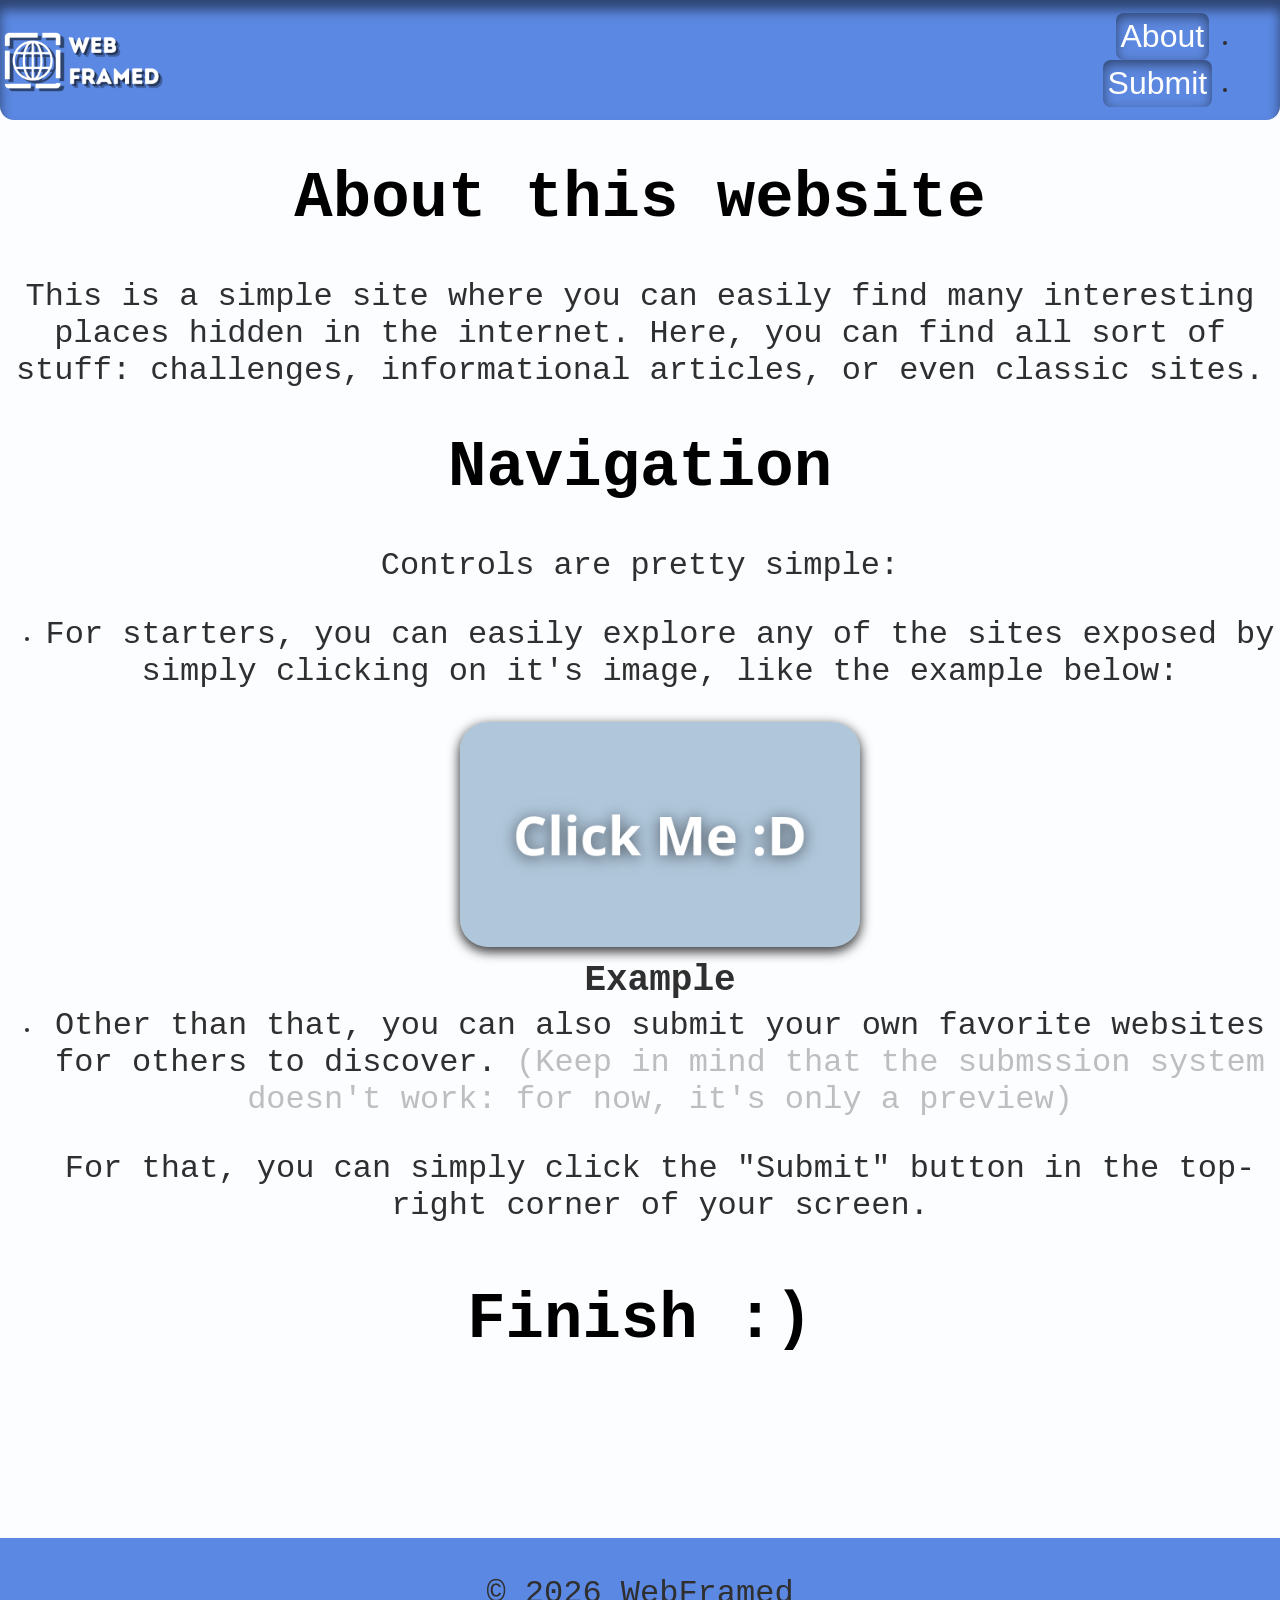
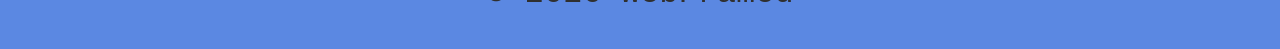
==== about.html @ 7479fa48 "About + Submit" ====
<!DOCTYPE html>
<html lang="en">
<head>
    <meta charset="UTF-8">
    <meta name="viewport" content="width=device-width, initial-scale=1.0">
    <title>Website Gallery - Home</title>
    <link rel="stylesheet" href="style.css">
</head>
<body>
    <header>
        <a href="index.html" class="logo">
            <img src="assets/images/WFLogo.png" alt="Website Gallery Logo">
        </a>
        
        <nav>
            <div class="nav-button">
                <ul>
                    <li><a href="about.html"><button>About</button></a></li>
                    <li><a href="contact.html"><button>Submit</button></a></li>
                </ul>
            </div>
        </nav>
        
    </header>
    <main>
        <h1>About this website</h1>
        <p>This is a simple site where you can easily find many interesting places hidden in the internet. Here, 
            you can find all sort of stuff: challenges, informational articles, or even classic sites.</p>
        <h1>Navigation</h1>
        <p> Controls are pretty simple:</p>
        <ul>
            <li class="li-about">
                <p>For starters, you can easily explore any of the sites exposed by simply clicking on it's image,
                 like the example below:</p>
             <div class="site-container">
            <div class="site-unit">
                <a href="example.html" target="_blank">
                    <img src = "assets/images/site-images/example.png" alt="Example">
                </a>
                <h2>Example</h2>
            </div>
            </li>
            <li class="li-about">
                <p>Other than that, you can also submit your own favorite websites for others to discover.
             <span class="transparent">(Keep in mind that the submssion system doesn't work: for now, it's only a preview)</span></span>
            </p>
        <p>For that, you can simply click the "Submit" button in the top-right corner of your screen.</p>

            </li>
        </ul>
    
        
        
        <h1>Finish :&rpar; </h1>

      
    </main>
    <footer>
        <p>&copy; 2026 WebFramed</p>
    </footer>
</body>
</html>
---- style.css ----
body {
    margin: 0;
    padding: 0;
    font-family:'Courier New', Courier, monospace;
    background-color: #fbfdff;
    min-height: 100vh;
    display: flex;
    flex-direction: column;
}

main {
    flex: 1;
}
header {
    background-color: #5b88e2;
    max-width: 100%;
    width: 100%;
    height: 120px;
    display: flex;
    box-shadow: inset 0px 10px 12px 0px rgba(0, 0, 0, 0.50);
    border-radius: 0px 0px 14px 14px;
    display: flex;
    flex-wrap:nowrap;
    justify-content:space-between;
    align-items:center;
}

#example-last {
    margin-bottom: 249px;
}
footer {
    margin-top: 140px;
    
    background-color: #5b88e2;
    padding: 5px;
    text-align:center;

}
nav {
    display:flex;
    justify-content:flex-end;
    align-items:flex-end;
    flex-direction:row;
}
.nav-button {
    display:flex;
    justify-content:flex-end;
    align-items:flex-end;
    flex-direction:column;
    margin:auto 20%;
}

.nav-button ul {
    direction:rtl;
    display:block;
}

.nav-button li {
    font-size: 1em;
}
.nav-button button{
    text-decoration:dotted;
    font-family:'Lucida Sans', 'Lucida Sans Regular', 'Lucida Grande', 'Lucida Sans Unicode', Geneva, Verdana, sans-serif;
    color:white;
    background-color: #5d88df;
    box-shadow: inset 0px 4px 12px 0px rgba(0, 0, 0, 0.50);
    font-size: 2em;
    padding:5%;
    border: #41609d;
    border-radius: 8px;
}

.nav-button button:hover {
    background-color: #41609d;
    box-shadow: inset 0px 4px 12px 0px rgba(0, 0, 0, 0.50);
    
    transition: transform 0.3s ease, box-shadow 0.3s ease, background-color 0.3s ease;
}
h1 {
    font-size: 4em;
    text-align: center;
}

p, li {
    font-size: 2em;
    color: #2f2f2f;
    text-align: center;
    
}

.li-about {
    font-size: 1em;
    margin-bottom: 60px;
}

.transparent {
    opacity: 0.3;
}
.logo img{
    height: 100%;
    margin: auto 2%;
}

.logo {
    height:75%;
    display: block;
}

.site-container {
    display: flex;
    flex-wrap: wrap;
    
    justify-content:center;
    margin: 0 auto;
    align-items: center;
    column-gap: 40px;
    row-gap: 100px;;
}

.site-unit {
    box-shadow: 0px 4px 12px 0px rgba(0, 0, 0, 0.50);
    border-radius: 28px;

    width: 400px;
    height: 225px;
    transition: transform 0.3s ease, box-shadow 0.3s ease;
}

.site-unit:hover {
    transform: translateY(-6px);
    box-shadow: 0px 8px 20px 0px rgba(0, 0, 0, 0.35);
}
.site-unit img {
    background-color: #3b3b3b;
    box-shadow: 0px 4px 12px 0px rgba(0, 0, 0, 0.50);
    border-radius: 28px;
    

    width: 100%;
    height: 100%;
}

.site-unit h2 {
    font-size: 36px;
    text-align: center;
    transform: translateY(-8px);
    margin: 16px auto;
}

.submission-form {
    background-color: #88a3d8;
    border-radius: 8px;
    max-width: 90%;
    display:flex;
    justify-content:center;
    margin: 40px auto 40px;
}

.submission-form h1 {
    color:#ffffff;
    text-decoration-line:underline;
}

label {
    color: #ffffff;
    font-size: 2em;
    flex:0.5;
}

input {
    font-size: 2em;
    border-radius: 16px;
    flex:1.5;
    background-color:#edf3ff;
}

.file-input {
    border-radius: 0px;
    background-color:#ffffff00
}

.text-area-input {
    height: 2em;

}
.form-group {
    display:flex;
    justify-content:center;
    padding:20px;
}

.submission-form {
    display:flex;
    justify-content:center;
    flex-direction:column;
}

.submit-button {
    width: 10%;
    margin: 0 auto;
    font-size: 2em;
    border-radius: 16px;
    padding: 10px;
    margin-bottom: 20px;
}

@media (max-width: 540px) {
    .site-unit {
        width: 240px;
        height: 135px;
        margin: auto 0;
    }
    .logo {
        height: 75%;
        
    }
    h2 {
        font-size: 0.5em;
    }
    h1 {
        font-size: clamp(2.5rem, 11vw, 4rem);
    }

    p, li {
        font-size: clamp(1.1rem, 5vw, 1.5rem);
    }
    .site-container {
       
        max-width: 100%;
        
    }
    .nav-button {
        margin: auto 20%;
    }

    

    .form-group {
        display:flex;
        justify-content:center;
        flex-direction:column;
        padding:20px;
    }

    .submit-button {
    
    width: 50%;
    margin: 0 auto;
    }
}
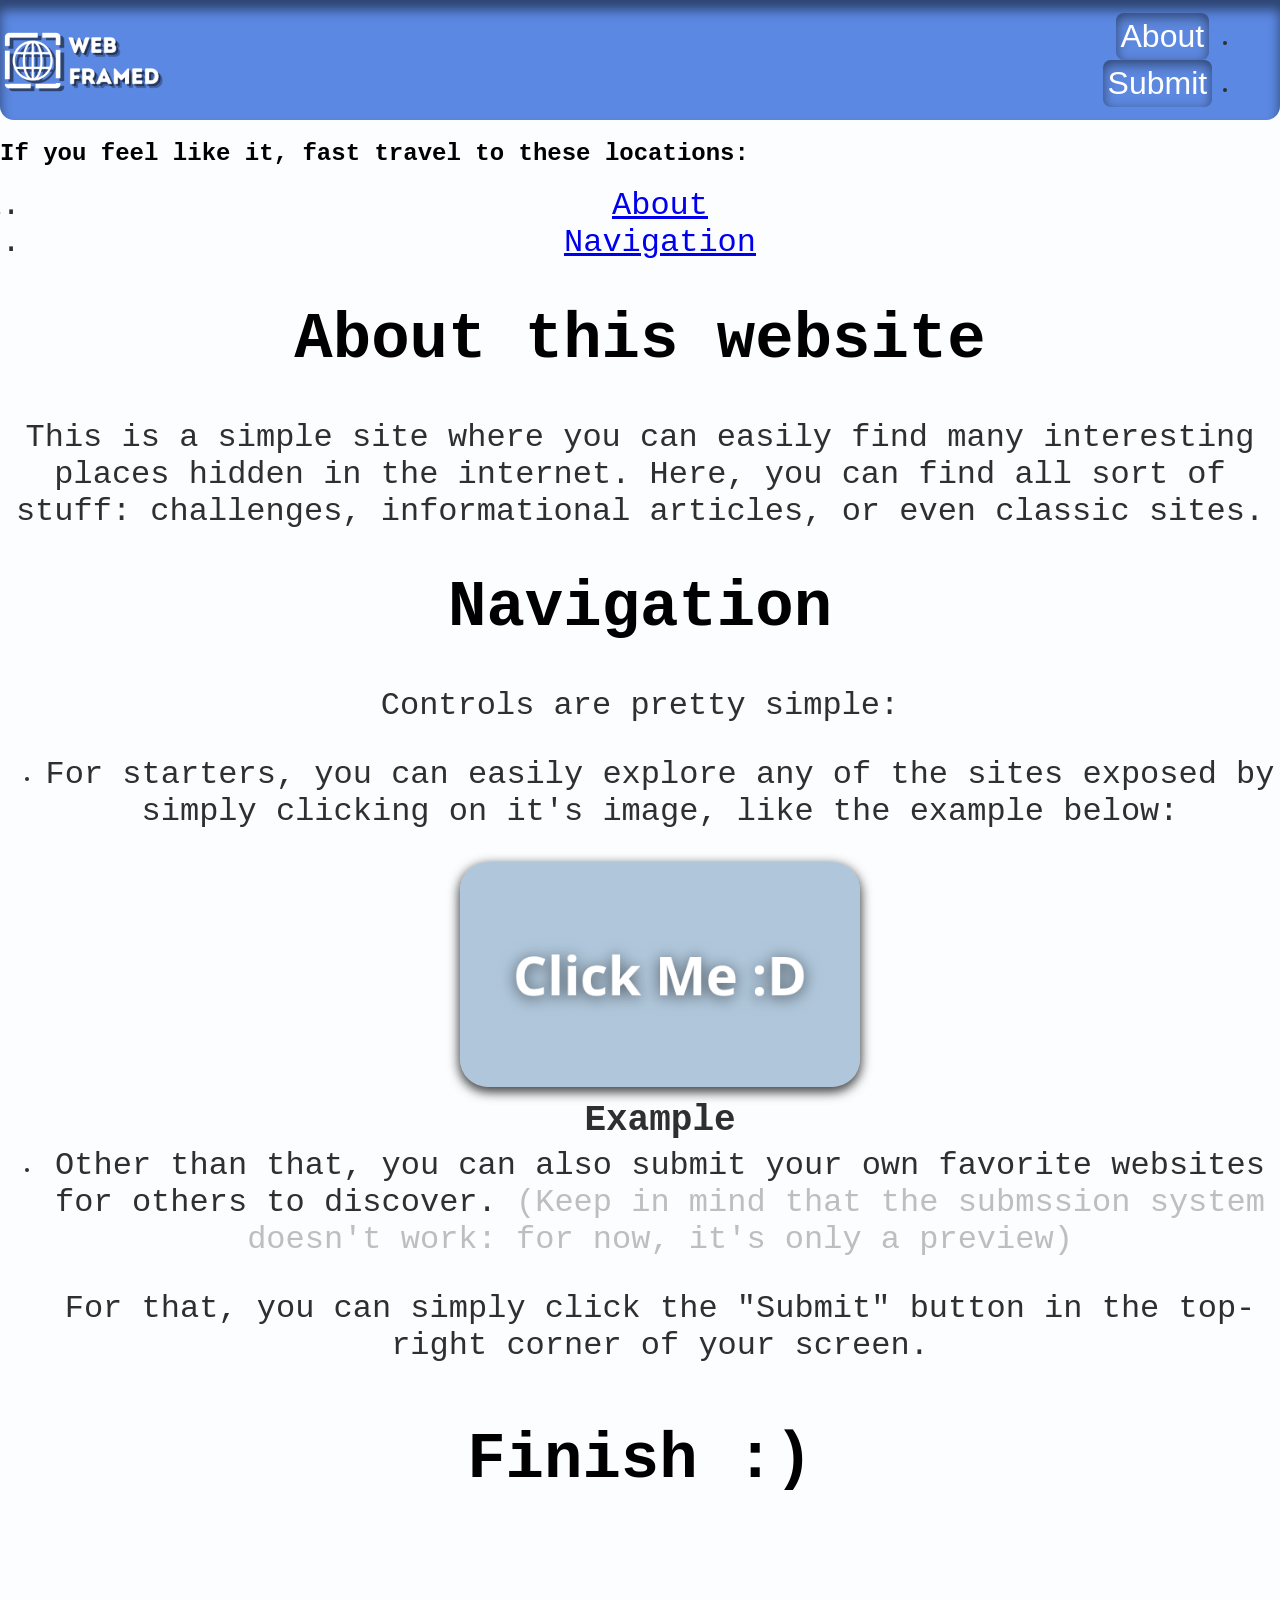
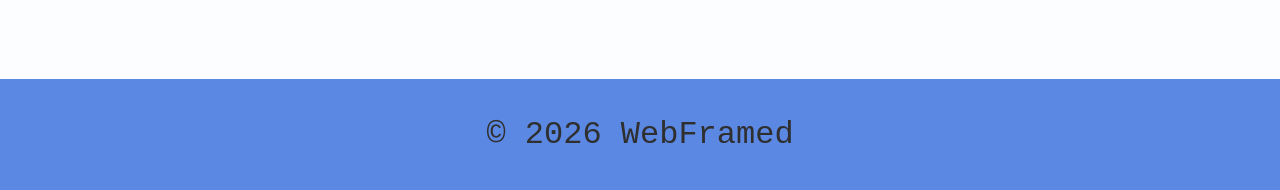
==== commit 1b0aa5e3: "more changes :P" ====
--- a/about.html
+++ b/about.html
@@ -9,7 +9,9 @@
 <body>
     <header>
         <a href="index.html" class="logo">
+            <!-- Link para página inicial (juiz pelo amor de deus está literalmente aqui). -->
             <img src="assets/images/WFLogo.png" alt="Website Gallery Logo">
+    
         </a>
         
         <nav>
@@ -23,21 +25,29 @@
         
     </header>
     <main>
-        <h1>About this website</h1>
+        <h2>If you feel like it, fast travel to these locations:</h2>
+        <ol>
+            <li><a href="#about">About</a></li>
+            <li><a href="#navigation">Navigation</a></li>
+        </ol>
+        <h1 id="about">About this website</h1>
         <p>This is a simple site where you can easily find many interesting places hidden in the internet. Here, 
             you can find all sort of stuff: challenges, informational articles, or even classic sites.</p>
-        <h1>Navigation</h1>
+        <h1 id="navigation">Navigation</h1>
         <p> Controls are pretty simple:</p>
         <ul>
             <li class="li-about">
+                <sector id="explore-tutorial-1">
                 <p>For starters, you can easily explore any of the sites exposed by simply clicking on it's image,
                  like the example below:</p>
+                 </sector>
              <div class="site-container">
             <div class="site-unit">
                 <a href="example.html" target="_blank">
                     <img src = "assets/images/site-images/example.png" alt="Example">
                 </a>
                 <h2>Example</h2>
+
             </div>
             </li>
             <li class="li-about">
--- a/style.css
+++ b/style.css
@@ -196,6 +196,7 @@
 }
 
 .submit-button {
+    background-color:#ffffff;
     width: 10%;
     margin: 0 auto;
     font-size: 2em;
@@ -203,6 +204,20 @@
     padding: 10px;
     margin-bottom: 20px;
 }
+
+.submission-form h2 {
+    font-size: 1.5em;
+    text-align: center;
+    margin: 0 auto 20px;
+    color: #ffffff;
+}
+.submit-button:hover {
+    background-color: #b4b4b4;
+  
+    transition: background-color 0.3s ease;
+}
+
+
 
 @media (max-width: 540px) {
     .site-unit {
@@ -215,7 +230,7 @@
         
     }
     h2 {
-        font-size: 0.5em;
+        font-size: 1em;
     }
     h1 {
         font-size: clamp(2.5rem, 11vw, 4rem);
@@ -223,6 +238,10 @@
 
     p, li {
         font-size: clamp(1.1rem, 5vw, 1.5rem);
+    }
+    p {
+        max-width:80%;
+        margin: 20px auto;
     }
     .site-container {
        
@@ -243,9 +262,9 @@
     }
 
     .submit-button {
-    
     width: 50%;
     margin: 0 auto;
     }
-}
-
+    
+}
+
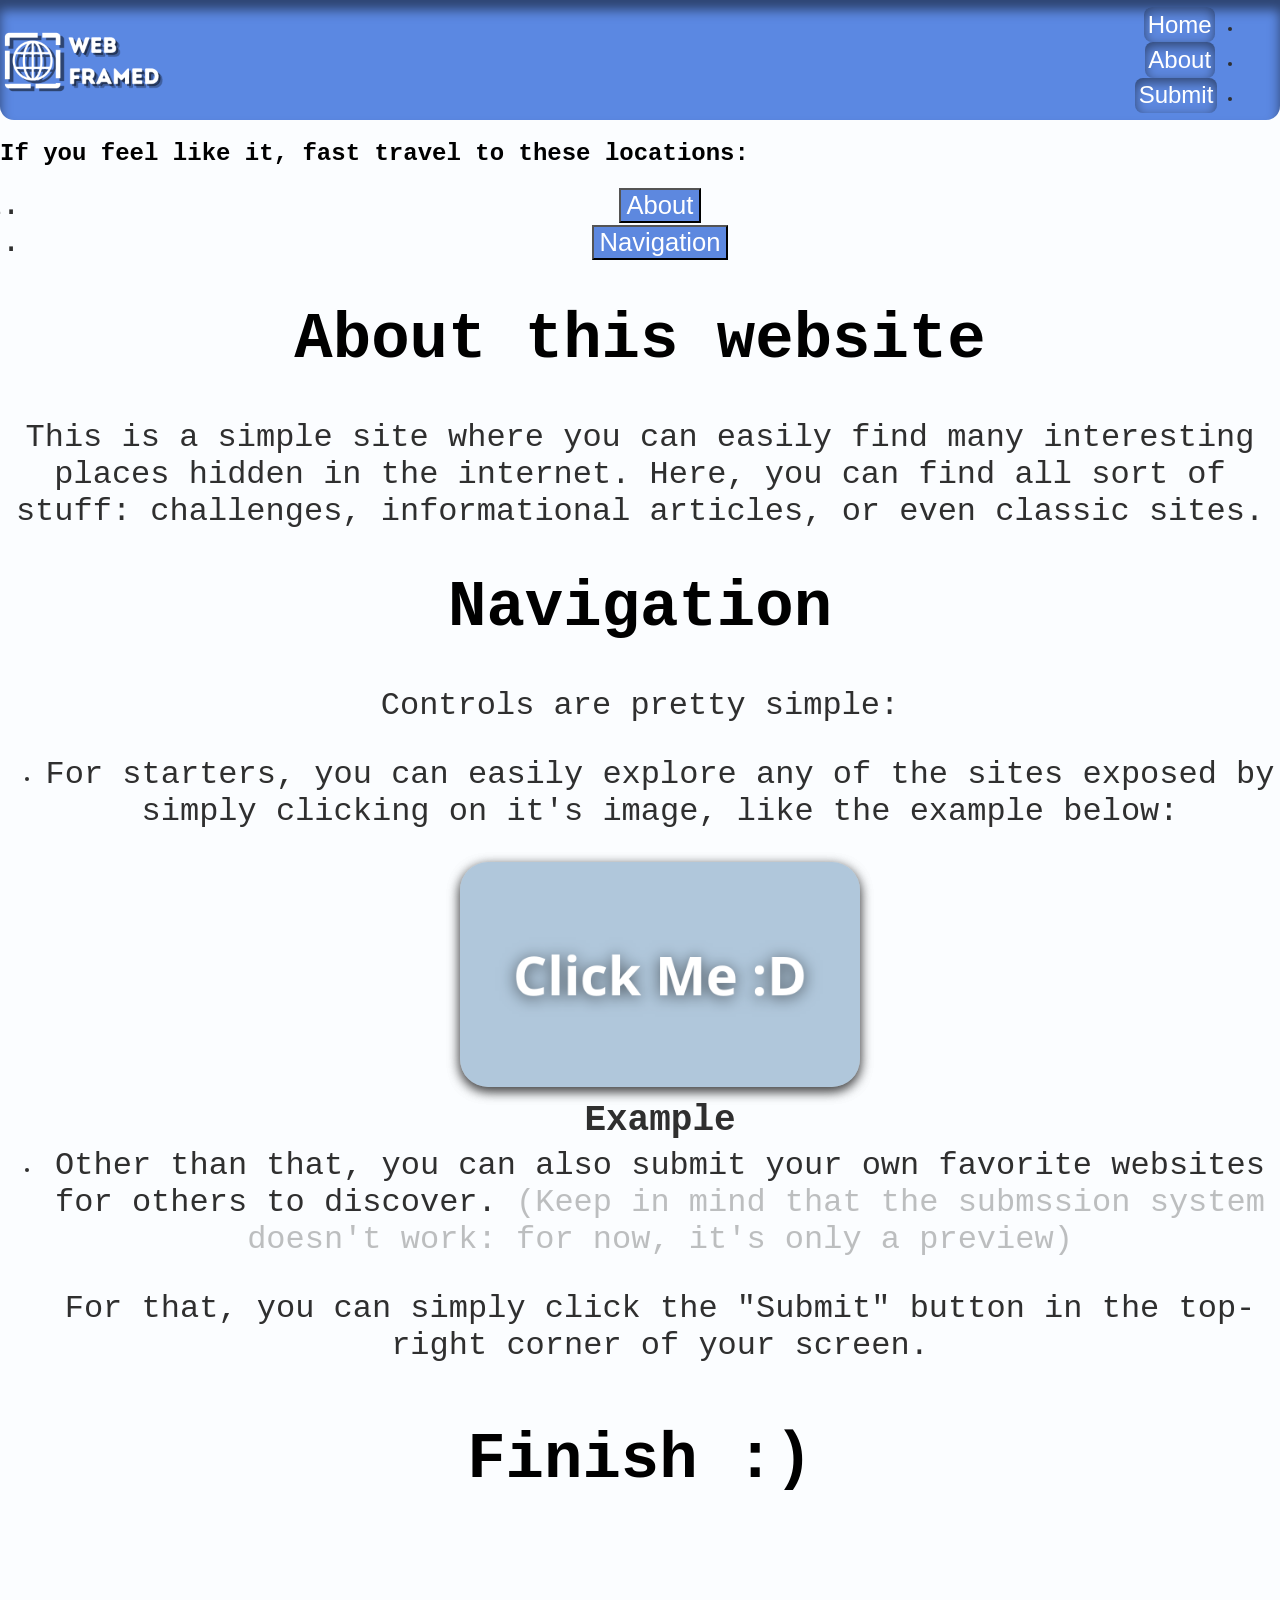
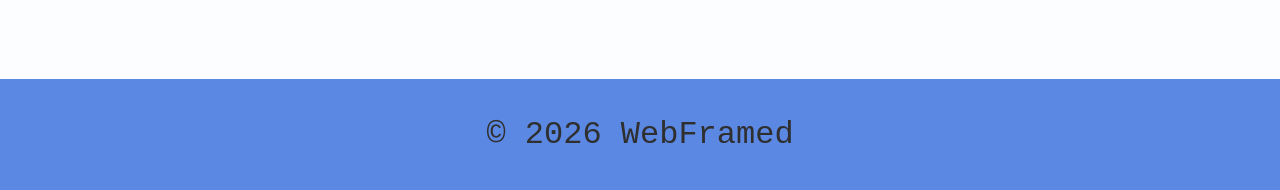
==== commit 7c4b1317: "even more changes" ====
--- a/about.html
+++ b/about.html
@@ -17,6 +17,7 @@
         <nav>
             <div class="nav-button">
                 <ul>
+                    <li><a href="index.html"><button>Home</button></a></li>
                     <li><a href="about.html"><button>About</button></a></li>
                     <li><a href="contact.html"><button>Submit</button></a></li>
                 </ul>
@@ -27,8 +28,8 @@
     <main>
         <h2>If you feel like it, fast travel to these locations:</h2>
         <ol>
-            <li><a href="#about">About</a></li>
-            <li><a href="#navigation">Navigation</a></li>
+            <li><a class="about_travel" href="#about"><button>About</button></a></li>
+            <li><a class="about_travel" href="#navigation"><button>Navigation</button></a></li>
         </ol>
         <h1 id="about">About this website</h1>
         <p>This is a simple site where you can easily find many interesting places hidden in the internet. Here, 
--- a/style.css
+++ b/style.css
@@ -64,7 +64,7 @@
     color:white;
     background-color: #5d88df;
     box-shadow: inset 0px 4px 12px 0px rgba(0, 0, 0, 0.50);
-    font-size: 2em;
+    font-size: 1.5em;
     padding:5%;
     border: #41609d;
     border-radius: 8px;
@@ -217,8 +217,22 @@
     transition: background-color 0.3s ease;
 }
 
-
-
+.about_travel {
+    text-decoration:none;
+}
+
+.about_travel button {
+    background-color:#5d88df;
+    color:white;
+    font-size: 0.8em;
+}
+
+.about_travel button:hover {
+    background-color: #41609d;
+   
+    
+    transition: background-color 0.3s ease;
+}
 @media (max-width: 540px) {
     .site-unit {
         width: 240px;
@@ -252,6 +266,10 @@
         margin: auto 20%;
     }
 
+    .file-input {
+    font-size: 0.8em;
+}
+
     
 
     .form-group {
